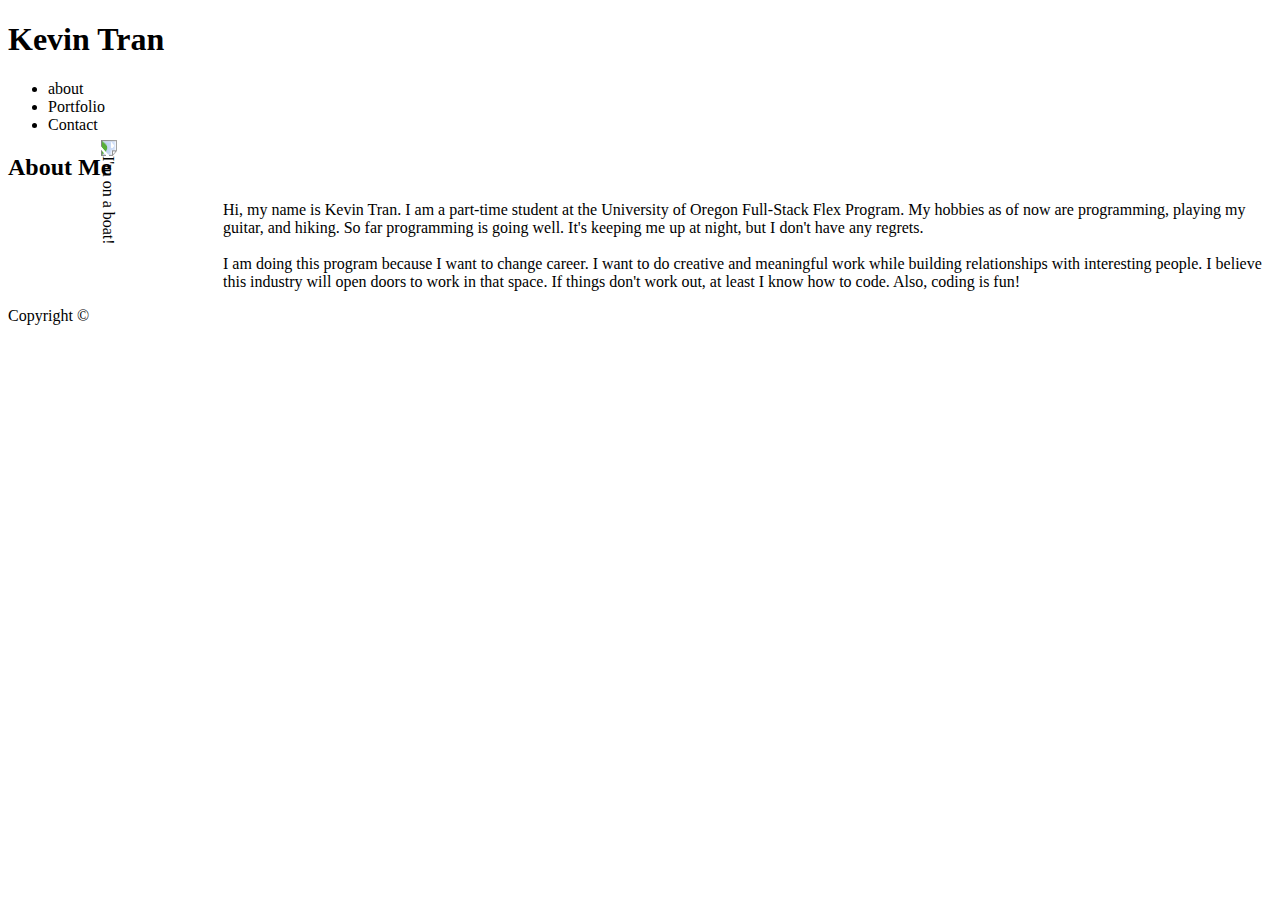
==== index.html @ 04b7fa82 "html done and validated" ====
<!DOCTYPE html>
<html lang="en-us">
    <head>
        <meta charset="UTF-8">
        <title>Basic Portfolio</title>
        <link rel="stylesheet" type="text/css" href="assets/css/style.css">
    </head>
    <body>
        <!-- image credit
            <img alt="Photo by Jonas Svidras on Unsplash"
            <img alt="Bison Gate UCI monument sign Photo: Steve Zylius/UC Irvine Communications">
            <img alt="Photo by Kevin Fremon on Unsplash"
        -->

        <header>
            <h1>Kevin Tran</h1>
            <ul>
                <li>about</li>
                <li>Portfolio</li> 
                <li>Contact</li>
            </ul>
        </header>
            
        <section class="main-bio">
            <h2>About Me</h2>
            <img id="bio-image" src="assets/images/me.jpg" alt="I'm on a boat!">
            <p>
                Hi, my name is Kevin Tran. I am a part-time student at the University of Oregon Full-Stack Flex Program.
                My hobbies as of now are programming, playing my guitar, and hiking. So far programming is
                going well. It's keeping me up at night, but I don't have any regrets.
                <br><br>
                I am doing this program because I want to change career. I want to do creative and
                meaningful work while building relationships with interesting people. I believe 
                this industry will open doors to work in that space. If things don't work out, at least
                I know how to code. Also, coding is fun! 
            </p>
        </section>

        <footer>
            <div>Copyright ©</div>
        </footer>
    </body>
</html>
---- assets/css/style.css ----
#bio-image {
    float: left;
    transform: rotate(90deg);
    width: 200px;
    margin: 30px 15px 30px 0;
}

#main-bio {
}
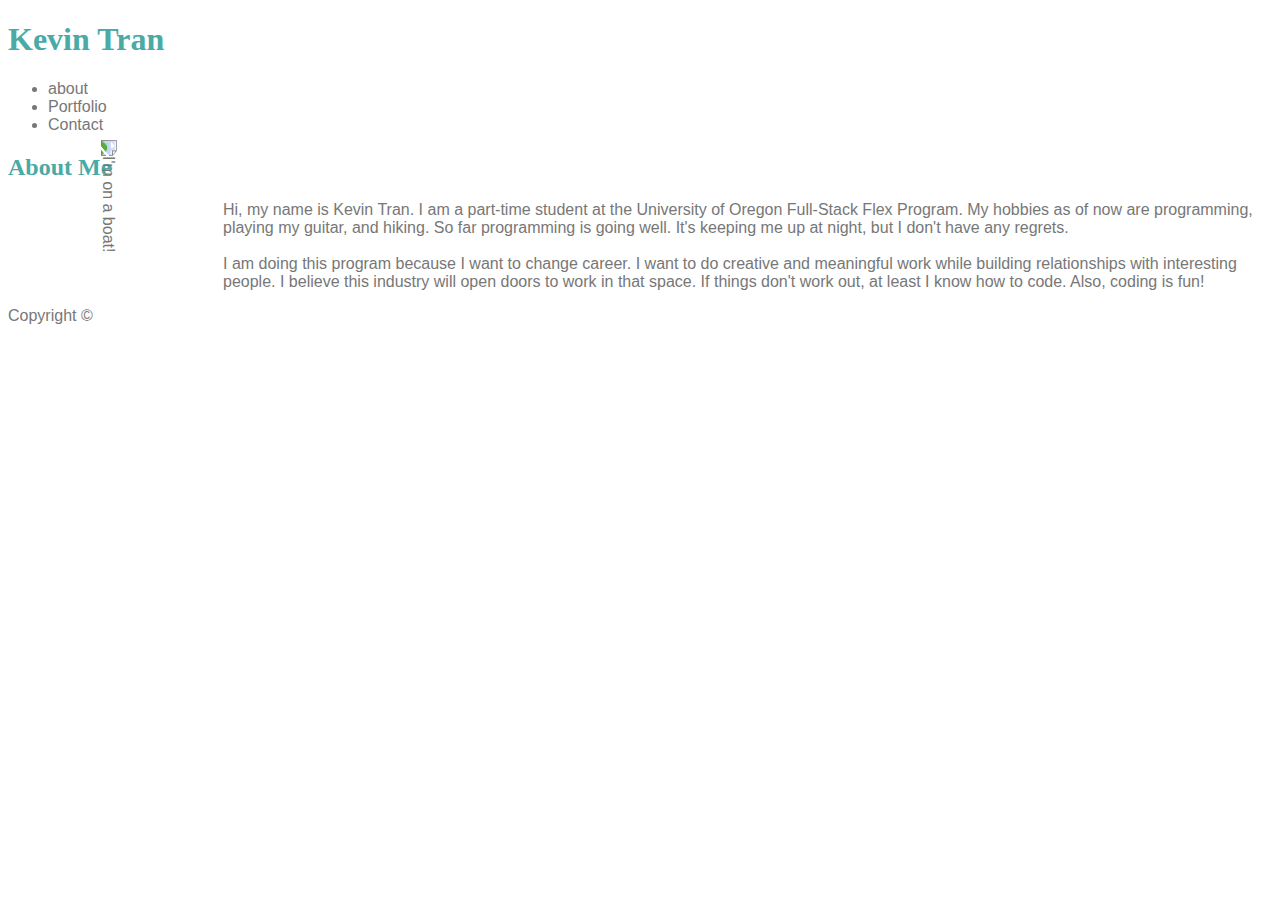
==== commit 4161690e: "updated CSS" ====
--- a/index.html
+++ b/index.html
@@ -12,8 +12,8 @@
             <img alt="Photo by Kevin Fremon on Unsplash"
         -->
 
-        <header>
-            <h1>Kevin Tran</h1>
+        <header id = content>
+            <h1 id="main-header">Kevin Tran</h1>
             <ul>
                 <li>about</li>
                 <li>Portfolio</li> 
@@ -21,7 +21,7 @@
             </ul>
         </header>
             
-        <section class="main-bio">
+        <section class="main-content">
             <h2>About Me</h2>
             <img id="bio-image" src="assets/images/me.jpg" alt="I'm on a boat!">
             <p>
--- a/assets/css/style.css
+++ b/assets/css/style.css
@@ -1,9 +1,32 @@
+body {
+    font-family: Arial, "Helvetica Neue", Helvetica, sans-serif;
+    color: #777777;
+}
+
+h1,h2 {
+    /*background: #4aaaa5;*/
+    color: #4aaaa5;
+    font-family: Georgia, Times, "Times New Roman", serif;
+}
+
+#content {
+    width: 960px;
+}
+
+#main-header {
+    background: #ffffff;
+    border-color: #cccccc;
+}
+
+#main-content {
+    width: 960px;
+    background: #ffffff;
+    border-color: #dddddd;
+}
+
 #bio-image {
     float: left;
     transform: rotate(90deg);
     width: 200px;
     margin: 30px 15px 30px 0;
 }
-
-#main-bio {
-}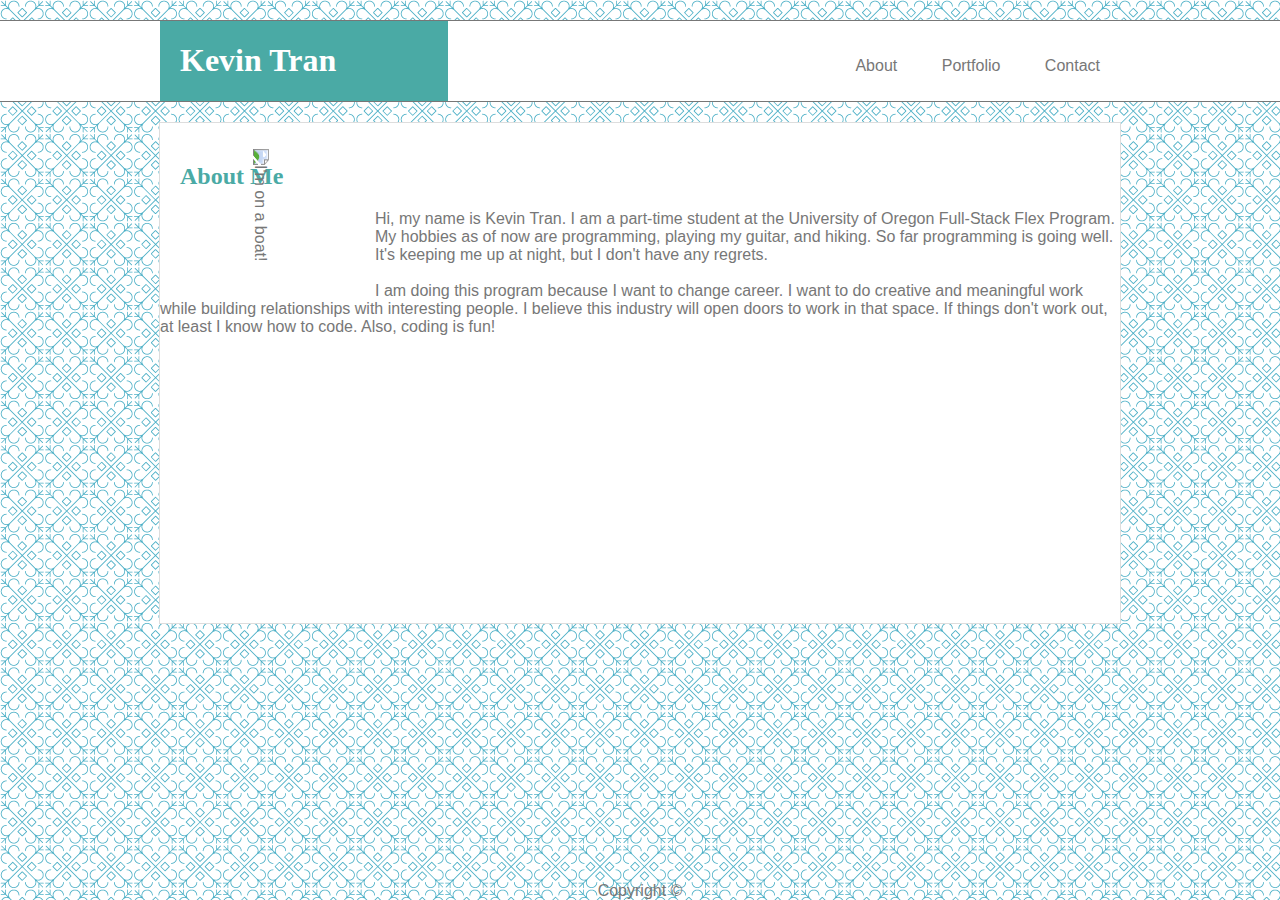
==== commit 0bcaa590: "index almost done" ====
--- a/index.html
+++ b/index.html
@@ -12,17 +12,23 @@
             <img alt="Photo by Kevin Fremon on Unsplash"
         -->
 
-        <header id = content>
-            <h1 id="main-header">Kevin Tran</h1>
-            <ul>
-                <li>about</li>
-                <li>Portfolio</li> 
-                <li>Contact</li>
-            </ul>
+        <header>
+            <section id="content">
+                <div id="name">
+                    <h1 id="main-header">Kevin Tran</h1>
+                </div>
+                <nav>
+                    <ul>
+                        <li><a href="index.html">About</a></li>
+                        <li><a href="portfolio.html">Portfolio</a></li> 
+                        <li><a href="contact.html">Contact</a></li>
+                    </ul>
+                </nav>
+            </section>
         </header>
             
-        <section class="main-content">
-            <h2>About Me</h2>
+        <section id="main-content">
+            <h2 id="about">About Me</h2>
             <img id="bio-image" src="assets/images/me.jpg" alt="I'm on a boat!">
             <p>
                 Hi, my name is Kevin Tran. I am a part-time student at the University of Oregon Full-Stack Flex Program.
--- a/assets/css/style.css
+++ b/assets/css/style.css
@@ -1,6 +1,9 @@
 body {
+    margin: 0;
     font-family: Arial, "Helvetica Neue", Helvetica, sans-serif;
     color: #777777;
+    background-image: url(../images/morocco.png);
+
 }
 
 h1,h2 {
@@ -9,19 +12,77 @@
     font-family: Georgia, Times, "Times New Roman", serif;
 }
 
+nav {
+    padding: 20px 0;
+    margin: auto;
+    position: relative;
+}
+
+ul {
+    right: 0;
+    position: absolute;
+}
+
+li {
+    display: inline;
+    padding: 20px;
+}
+
+a:link, a:visited {
+    text-decoration: none;
+    color: #777777;
+}
+
+header {
+    background: #ffffff;
+    border-style: solid none;
+    border-width: 1px;
+    border-color: ##cccccc;
+    margin: 20px auto;
+    height: 80px;
+}
+
+footer {
+    bottom: 0;
+    position: absolute;
+    width: 100%;
+    text-align: center;
+
+}
+
+#name {
+    float: left;
+    background: #4aaaa5;
+    height: 100%;
+    width: 30%;
+}
+
 #content {
     width: 960px;
+    margin: auto;
+    height: 100%;
 }
 
 #main-header {
+    background: #4aaaa5;
+    color: #ffffff;
+    padding-left: 20px;
+} 
+
+#main-content {
+    clear: both;
+    width: 960px;
+    height: 500px;
+    margin: 20px auto;
     background: #ffffff;
-    border-color: #cccccc;
+    border-style: solid;
+    border-width: 1px;
+    border-color: #dddddd;
 }
 
-#main-content {
-    width: 960px;
-    background: #ffffff;
-    border-color: #dddddd;
+#about {
+    padding-left: 20px;
+    padding-top: 20px;
 }
 
 #bio-image {
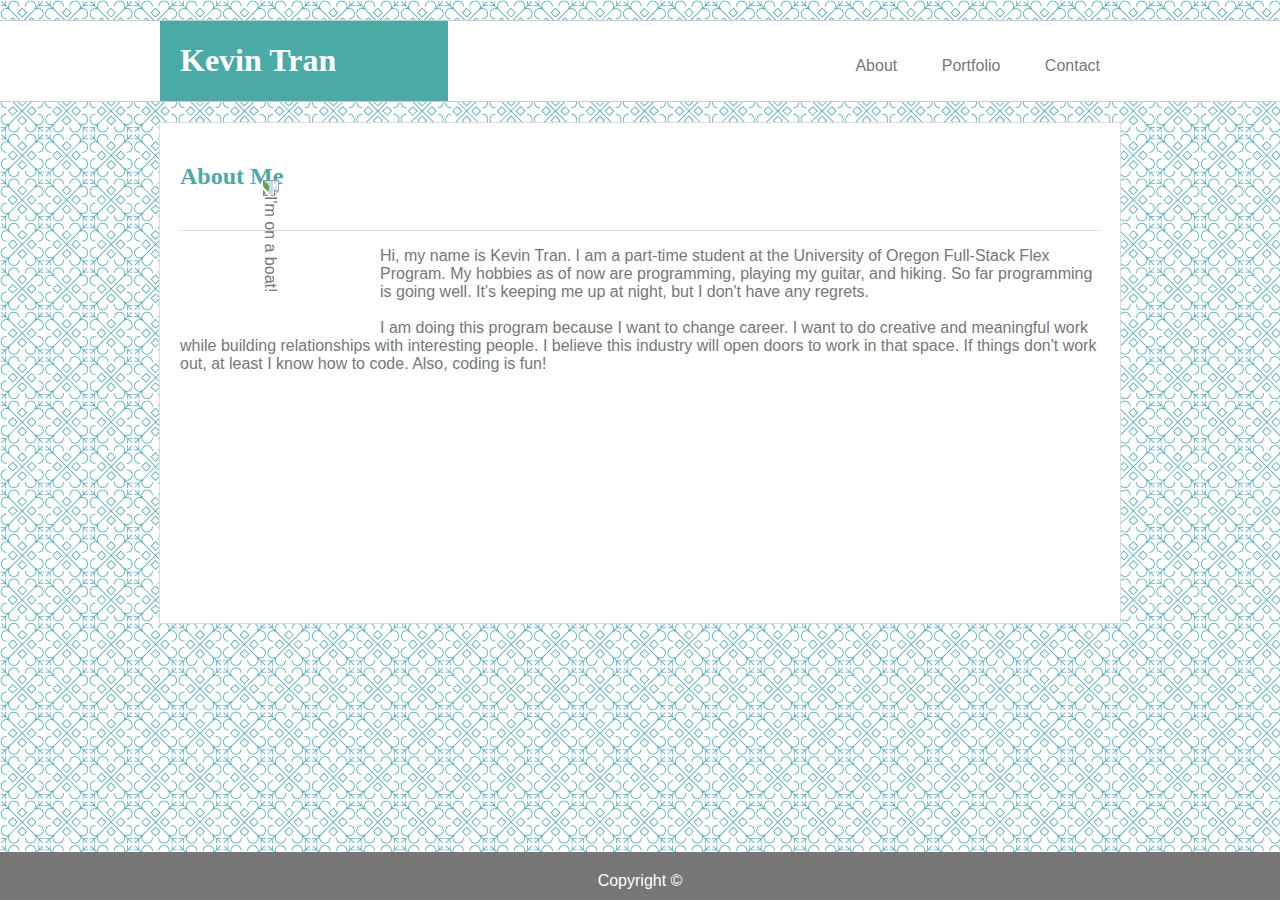
==== commit 7ca67332: "index 90% complete" ====
--- a/index.html
+++ b/index.html
@@ -29,21 +29,25 @@
             
         <section id="main-content">
             <h2 id="about">About Me</h2>
-            <img id="bio-image" src="assets/images/me.jpg" alt="I'm on a boat!">
-            <p>
-                Hi, my name is Kevin Tran. I am a part-time student at the University of Oregon Full-Stack Flex Program.
-                My hobbies as of now are programming, playing my guitar, and hiking. So far programming is
-                going well. It's keeping me up at night, but I don't have any regrets.
-                <br><br>
-                I am doing this program because I want to change career. I want to do creative and
-                meaningful work while building relationships with interesting people. I believe 
-                this industry will open doors to work in that space. If things don't work out, at least
-                I know how to code. Also, coding is fun! 
-            </p>
+            <section id="bio">
+                <img id="bio-image" src="assets/images/me.jpg" alt="I'm on a boat!">
+                <p>
+                    Hi, my name is Kevin Tran. I am a part-time student at the University of Oregon Full-Stack Flex Program.
+                    My hobbies as of now are programming, playing my guitar, and hiking. So far programming is
+                    going well. It's keeping me up at night, but I don't have any regrets.
+                    <br><br>
+                    I am doing this program because I want to change career. I want to do creative and
+                    meaningful work while building relationships with interesting people. I believe 
+                    this industry will open doors to work in that space. If things don't work out, at least
+                    I know how to code. Also, coding is fun! 
+                </p>
+            </section>
         </section>
 
         <footer>
-            <div>Copyright ©</div>
+            <div id="footer-bar">
+                <div id="copyright">Copyright ©</div>
+            </div>
         </footer>
     </body>
 </html>--- a/assets/css/style.css
+++ b/assets/css/style.css
@@ -28,6 +28,13 @@
     padding: 20px;
 }
 
+#bio {
+    border-top-style: solid;
+    border-width: 1px;
+    border-color: #dddddd;
+    margin: 20px;
+}
+
 a:link, a:visited {
     text-decoration: none;
     color: #777777;
@@ -37,7 +44,7 @@
     background: #ffffff;
     border-style: solid none;
     border-width: 1px;
-    border-color: ##cccccc;
+    border-color: #cccccc;
     margin: 20px auto;
     height: 80px;
 }
@@ -47,7 +54,6 @@
     position: absolute;
     width: 100%;
     text-align: center;
-
 }
 
 #name {
@@ -81,13 +87,23 @@
 }
 
 #about {
-    padding-left: 20px;
-    padding-top: 20px;
+    margin: 40px 20px;
+
 }
 
 #bio-image {
     float: left;
     transform: rotate(90deg);
     width: 200px;
-    margin: 30px 15px 30px 0;
+    margin: 30px 0 30px 0;
+    padding-top: 20px;
 }
+
+#footer-bar {
+    background: #777777;
+}
+
+#copyright {
+    color: #ffffff;
+    padding: 20px 0 10px;
+}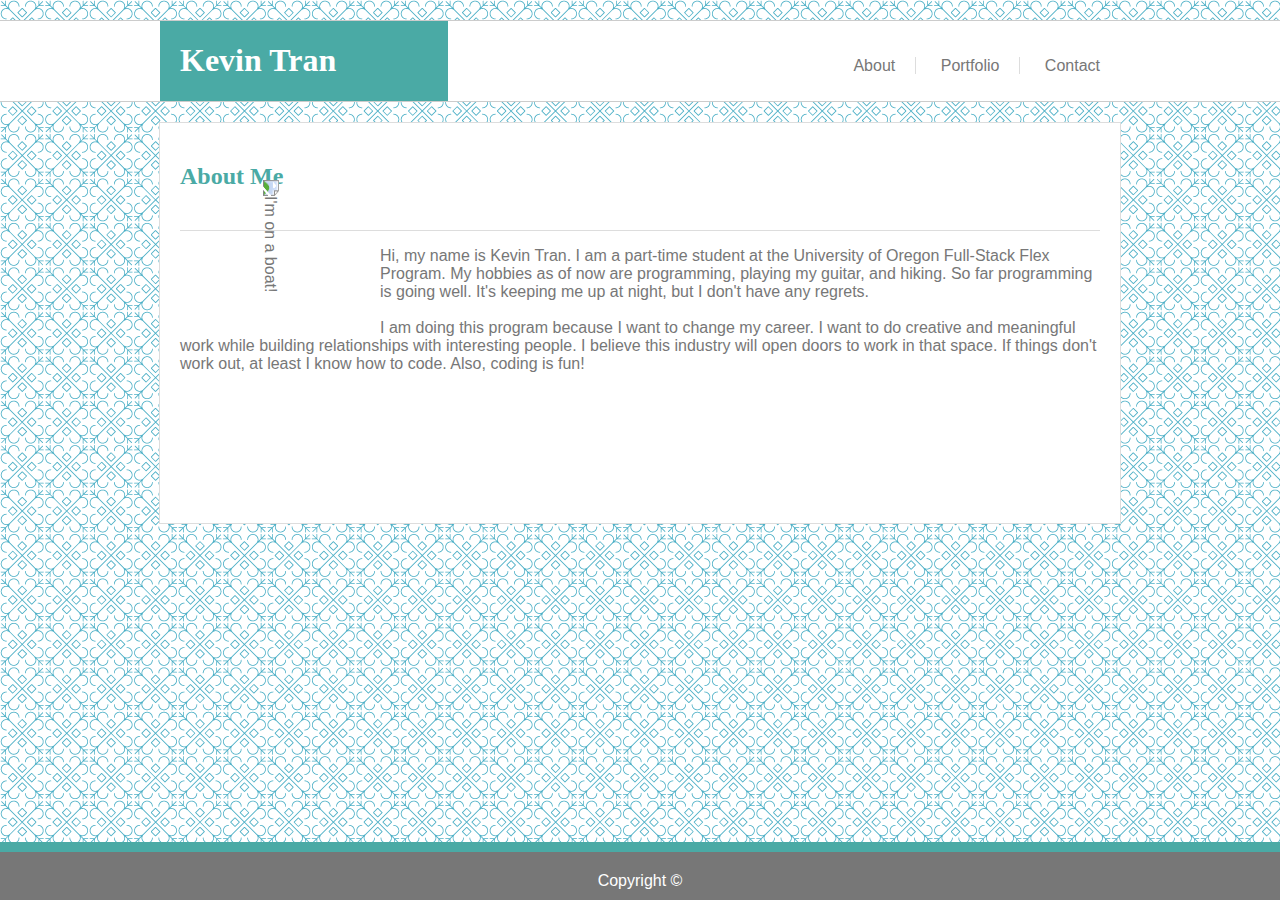
==== commit 5f1547a4: "contact page is done" ====
--- a/index.html
+++ b/index.html
@@ -18,10 +18,10 @@
                     <h1 id="main-header">Kevin Tran</h1>
                 </div>
                 <nav>
-                    <ul>
-                        <li><a href="index.html">About</a></li>
-                        <li><a href="portfolio.html">Portfolio</a></li> 
-                        <li><a href="contact.html">Contact</a></li>
+                    <ul id="nav-bar">
+                        <li class="divider nav-item"><a href="index.html">About</a></li>
+                        <li class="divider nav-item"><a href="portfolio.html">Portfolio</a></li> 
+                        <li class="nav-item"><a href="contact.html">Contact</a></li>
                     </ul>
                 </nav>
             </section>
@@ -36,7 +36,7 @@
                     My hobbies as of now are programming, playing my guitar, and hiking. So far programming is
                     going well. It's keeping me up at night, but I don't have any regrets.
                     <br><br>
-                    I am doing this program because I want to change career. I want to do creative and
+                    I am doing this program because I want to change my career. I want to do creative and
                     meaningful work while building relationships with interesting people. I believe 
                     this industry will open doors to work in that space. If things don't work out, at least
                     I know how to code. Also, coding is fun! 
--- a/assets/css/style.css
+++ b/assets/css/style.css
@@ -18,14 +18,14 @@
     position: relative;
 }
 
-ul {
+#nav-bar {
     right: 0;
     position: absolute;
 }
 
-li {
+.nav-item {
     display: inline;
-    padding: 20px;
+    padding: 0 20px;
 }
 
 #bio {
@@ -78,7 +78,7 @@
 #main-content {
     clear: both;
     width: 960px;
-    height: 500px;
+    height: 400px;
     margin: 20px auto;
     background: #ffffff;
     border-style: solid;
@@ -101,9 +101,39 @@
 
 #footer-bar {
     background: #777777;
+    border-top: 10px solid #4aaaa5;
 }
 
 #copyright {
     color: #ffffff;
     padding: 20px 0 10px;
+}
+
+#info {
+}
+
+.divider {
+    border-right: 1px solid #dddddd;
+}
+
+#info {
+    list-style: none;
+    padding: 0;
+}
+
+.user {
+    width: 100%;
+}
+
+#text-input {
+    width: 100%;
+    height: 100px;
+    border-color: #dddddd;
+}
+
+#submit-button {
+    padding: 10px 20px;
+    background: #4aaaa5;
+    color: #ffffff;
+    font-size: 1em;
 }